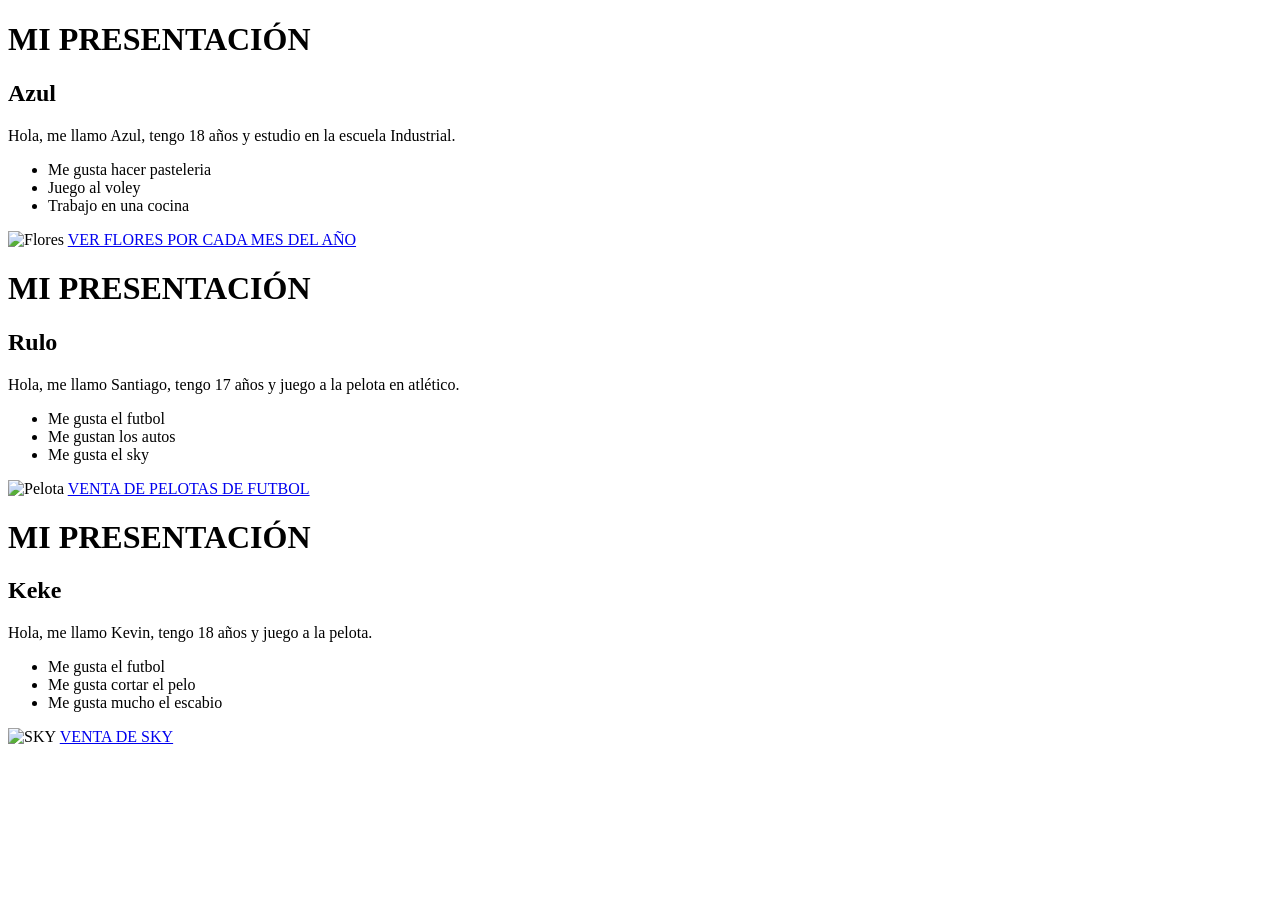
==== index.html @ 0bd4fc60 "proyecto" ====
<!doctype html>
<html lang="en">
  <head>
    <meta charset="UTF-8" />
    <meta name="viewport" content="width=device-width, initial-scale=1.0" />
    <title>Document</title>
  </head>
  <body>
    <header><h1>MI PRESENTACIÓN</h1></header>
    <h2>Azul</h2>

    <p>
      Hola, me llamo Azul, tengo 18 años y estudio en la escuela Industrial.
    </p>
    <ul>
      <li>Me gusta hacer pasteleria</li>
      <li>Juego al voley</li>
      <li>Trabajo en una cocina</li>
    </ul>
    <img
      src="https://services.meteored.com/img/article/cuidados-de-la-flor-de-mayo-guia-facil-para-tener-una-plumeria-rubra-sana-y-floreada-1746825150221_1280.png"
      alt="Flores"
      width="500px"
    />
    <a
      href="https://www.revistaad.es/decoracion/jardines-y-plantas/articulos/estas-son-las-12-flores-que-definen-cada-mes-del-ano"
      target="_blank"
    >
      VER FLORES POR CADA MES DEL AÑO</a
    >

    <header><h1>MI PRESENTACIÓN</h1></header>
    <h2>Rulo</h2>

    <p>
      Hola, me llamo Santiago, tengo 17 años y juego a la pelota en atlético.
    </p>
    <ul>
      <li>Me gusta el futbol</li>
      <li>Me gustan los autos</li>
      <li>Me gusta el sky</li>
    </ul>
    <img
      src="https://assets1.afa.com.ar/argen.jpg"
      alt="Pelota"
      width="500px"
    />
    <a
      href="https://www.solodeportes.com.ar/deportes/futbol/pelotas.html"
      target="_blank"
    >
      VENTA DE PELOTAS DE FUTBOL</a
    >
    <header><h1>MI PRESENTACIÓN</h1></header>
    <h2>Keke</h2>

    <p>Hola, me llamo Kevin, tengo 18 años y juego a la pelota.</p>
    <ul>
      <li>Me gusta el futbol</li>
      <li>Me gusta cortar el pelo</li>
      <li>Me gusta mucho el escabio</li>
    </ul>
    <img
      src="https://th.bing.com/th/id/OIP.8oyZRXRtd8WyjD73NBqqpAAAAA?w=168&h=183&c=7&r=0&o=7&pid=1.7&rm=3"
      alt="SKY"
      width="500px"
    />
    <a
      href="https://www.mercadolibre.com.ar/vodka-skyy-clasico-700ml/p/MLA20901655"
      target="_blank"
    >
      VENTA DE SKY</a
    >
  </body>
</html>
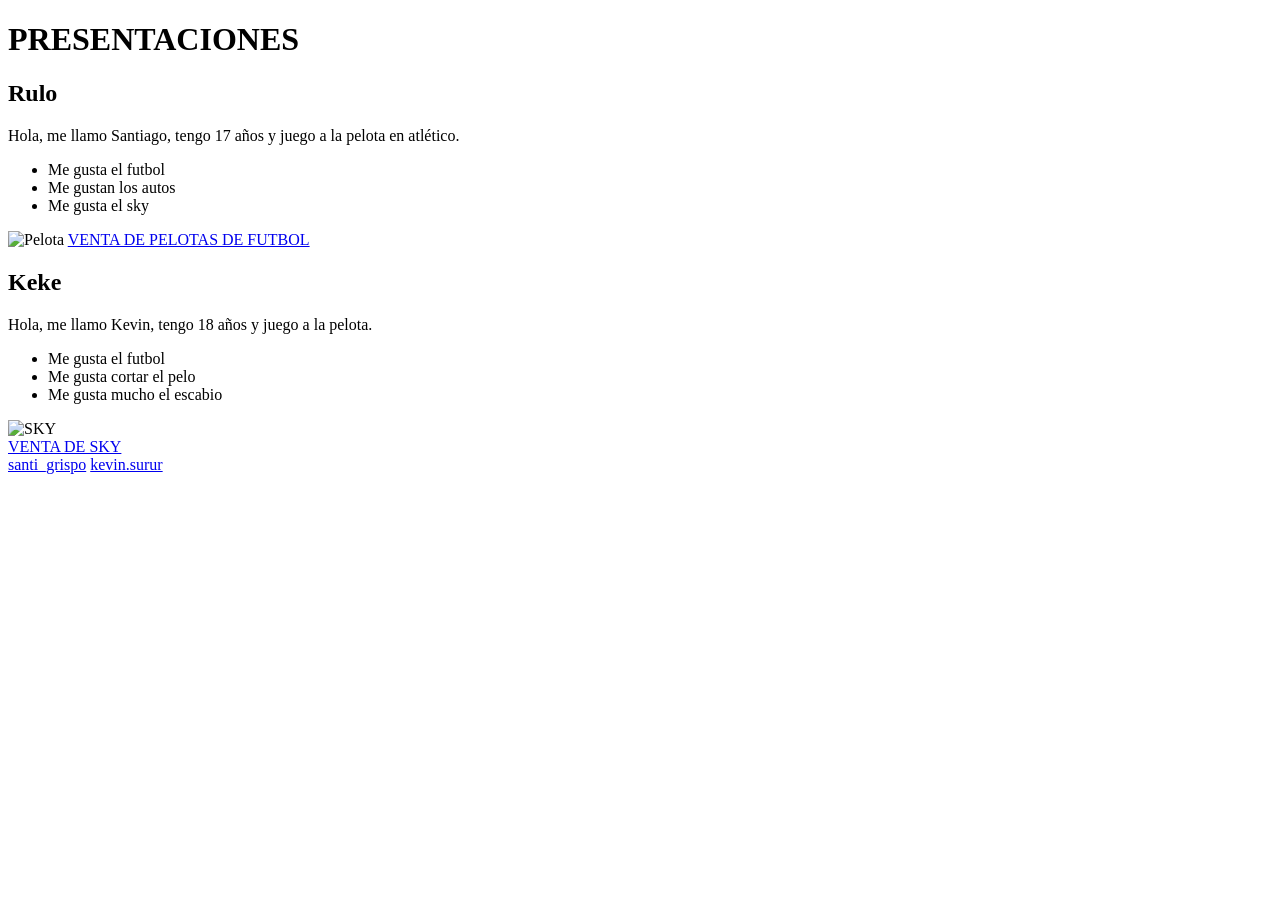
==== commit 3a063ba6: "agregamos etiquetas nuevas" ====
--- a/index.html
+++ b/index.html
@@ -6,70 +6,61 @@
     <title>Document</title>
   </head>
   <body>
-    <header><h1>MI PRESENTACIÓN</h1></header>
-    <h2>Azul</h2>
+    <header><h1>PRESENTACIONES</h1></header>
 
-    <p>
-      Hola, me llamo Azul, tengo 18 años y estudio en la escuela Industrial.
-    </p>
-    <ul>
-      <li>Me gusta hacer pasteleria</li>
-      <li>Juego al voley</li>
-      <li>Trabajo en una cocina</li>
-    </ul>
-    <img
-      src="https://services.meteored.com/img/article/cuidados-de-la-flor-de-mayo-guia-facil-para-tener-una-plumeria-rubra-sana-y-floreada-1746825150221_1280.png"
-      alt="Flores"
-      width="500px"
-    />
-    <a
-      href="https://www.revistaad.es/decoracion/jardines-y-plantas/articulos/estas-son-las-12-flores-que-definen-cada-mes-del-ano"
-      target="_blank"
-    >
-      VER FLORES POR CADA MES DEL AÑO</a
-    >
+    <section>
+      <h2>Rulo</h2>
 
-    <header><h1>MI PRESENTACIÓN</h1></header>
-    <h2>Rulo</h2>
+      <p>
+        Hola, me llamo Santiago, tengo 17 años y juego a la pelota en atlético.
+      </p>
+      <ul>
+        <li>Me gusta el futbol</li>
+        <li>Me gustan los autos</li>
+        <li>Me gusta el sky</li>
+      </ul>
+      <nav></nav>
+      <img
+        src="https://assets1.afa.com.ar/argen.jpg"
+        alt="Pelota"
+        width="500px"
+      />
+      <a
+        href="https://www.solodeportes.com.ar/deportes/futbol/pelotas.html"
+        target="_blank"
+      >
+        VENTA DE PELOTAS DE FUTBOL</a
+      >
+    </section>
+    <section>
+      <h2>Keke</h2>
 
-    <p>
-      Hola, me llamo Santiago, tengo 17 años y juego a la pelota en atlético.
-    </p>
-    <ul>
-      <li>Me gusta el futbol</li>
-      <li>Me gustan los autos</li>
-      <li>Me gusta el sky</li>
-    </ul>
-    <img
-      src="https://assets1.afa.com.ar/argen.jpg"
-      alt="Pelota"
-      width="500px"
-    />
-    <a
-      href="https://www.solodeportes.com.ar/deportes/futbol/pelotas.html"
-      target="_blank"
-    >
-      VENTA DE PELOTAS DE FUTBOL</a
-    >
-    <header><h1>MI PRESENTACIÓN</h1></header>
-    <h2>Keke</h2>
+      <p>Hola, me llamo Kevin, tengo 18 años y juego a la pelota.</p>
+      <ul>
+        <li>Me gusta el futbol</li>
+        <li>Me gusta cortar el pelo</li>
+        <li>Me gusta mucho el escabio</li>
+      </ul>
+      <img
+        src="https://th.bing.com/th/id/OIP.8oyZRXRtd8WyjD73NBqqpAAAAA?w=168&h=183&c=7&r=0&o=7&pid=1.7&rm=3"
+        alt="SKY"
+        width="500px"
+      />
 
-    <p>Hola, me llamo Kevin, tengo 18 años y juego a la pelota.</p>
-    <ul>
-      <li>Me gusta el futbol</li>
-      <li>Me gusta cortar el pelo</li>
-      <li>Me gusta mucho el escabio</li>
-    </ul>
-    <img
-      src="https://th.bing.com/th/id/OIP.8oyZRXRtd8WyjD73NBqqpAAAAA?w=168&h=183&c=7&r=0&o=7&pid=1.7&rm=3"
-      alt="SKY"
-      width="500px"
-    />
-    <a
-      href="https://www.mercadolibre.com.ar/vodka-skyy-clasico-700ml/p/MLA20901655"
-      target="_blank"
-    >
-      VENTA DE SKY</a
-    >
+      <article>
+        <a
+          href="https://www.mercadolibre.com.ar/vodka-skyy-clasico-700ml/p/MLA20901655"
+          target="_blank"
+        >
+          VENTA DE SKY</a
+        >
+      </article>
+    </section>
+    <footer>
+      <div>
+        <a href="https://www.instagram.com/?hl=es"> santi_grispo</a>
+        <a href="https://www.instagram.com/?hl=es"> kevin.surur</a>
+      </div>
+    </footer>
   </body>
 </html>
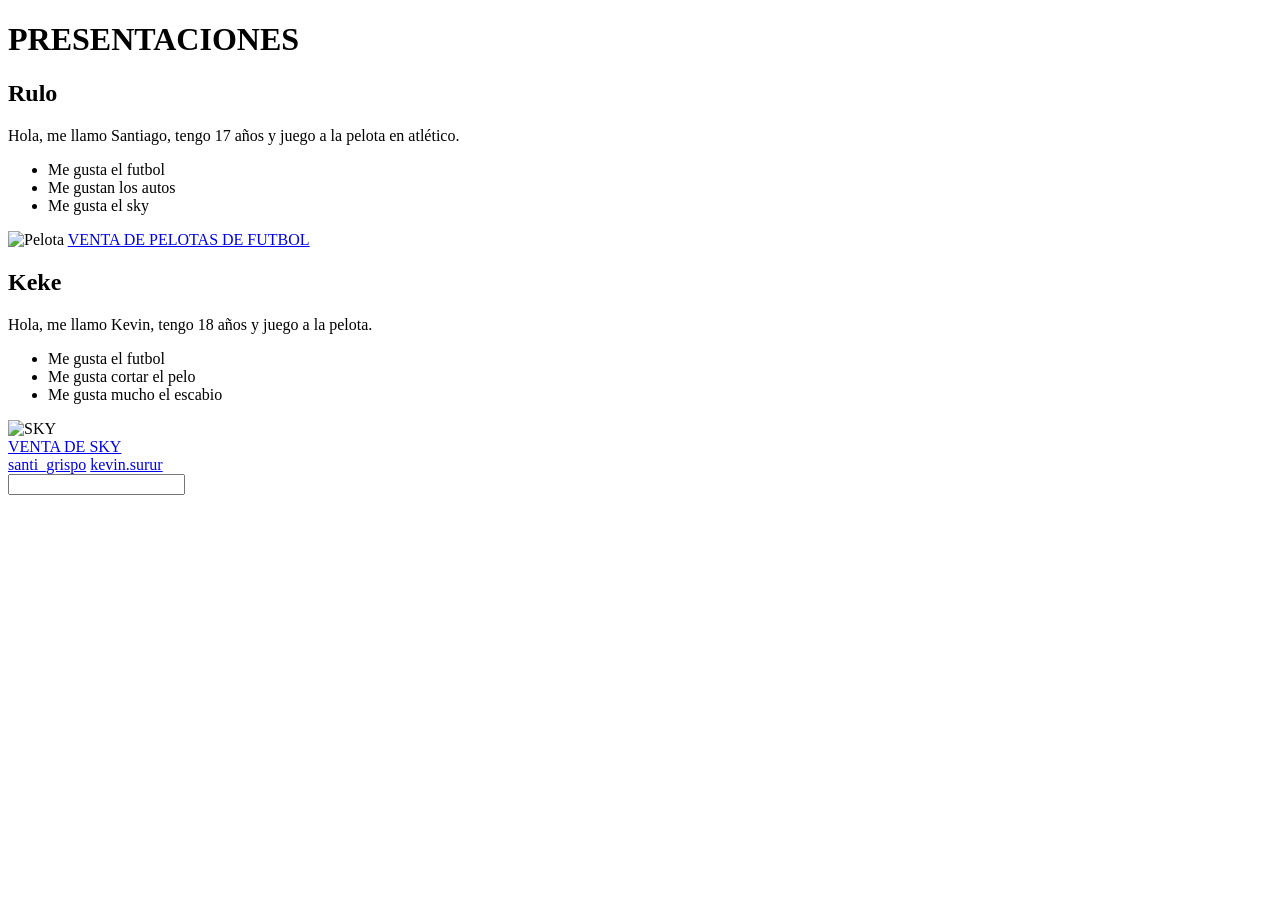
==== commit 4e55380b: "Agregamos un formulario" ====
--- a/index.html
+++ b/index.html
@@ -62,5 +62,7 @@
         <a href="https://www.instagram.com/?hl=es"> kevin.surur</a>
       </div>
     </footer>
+
+    <input type="text" />
   </body>
 </html>
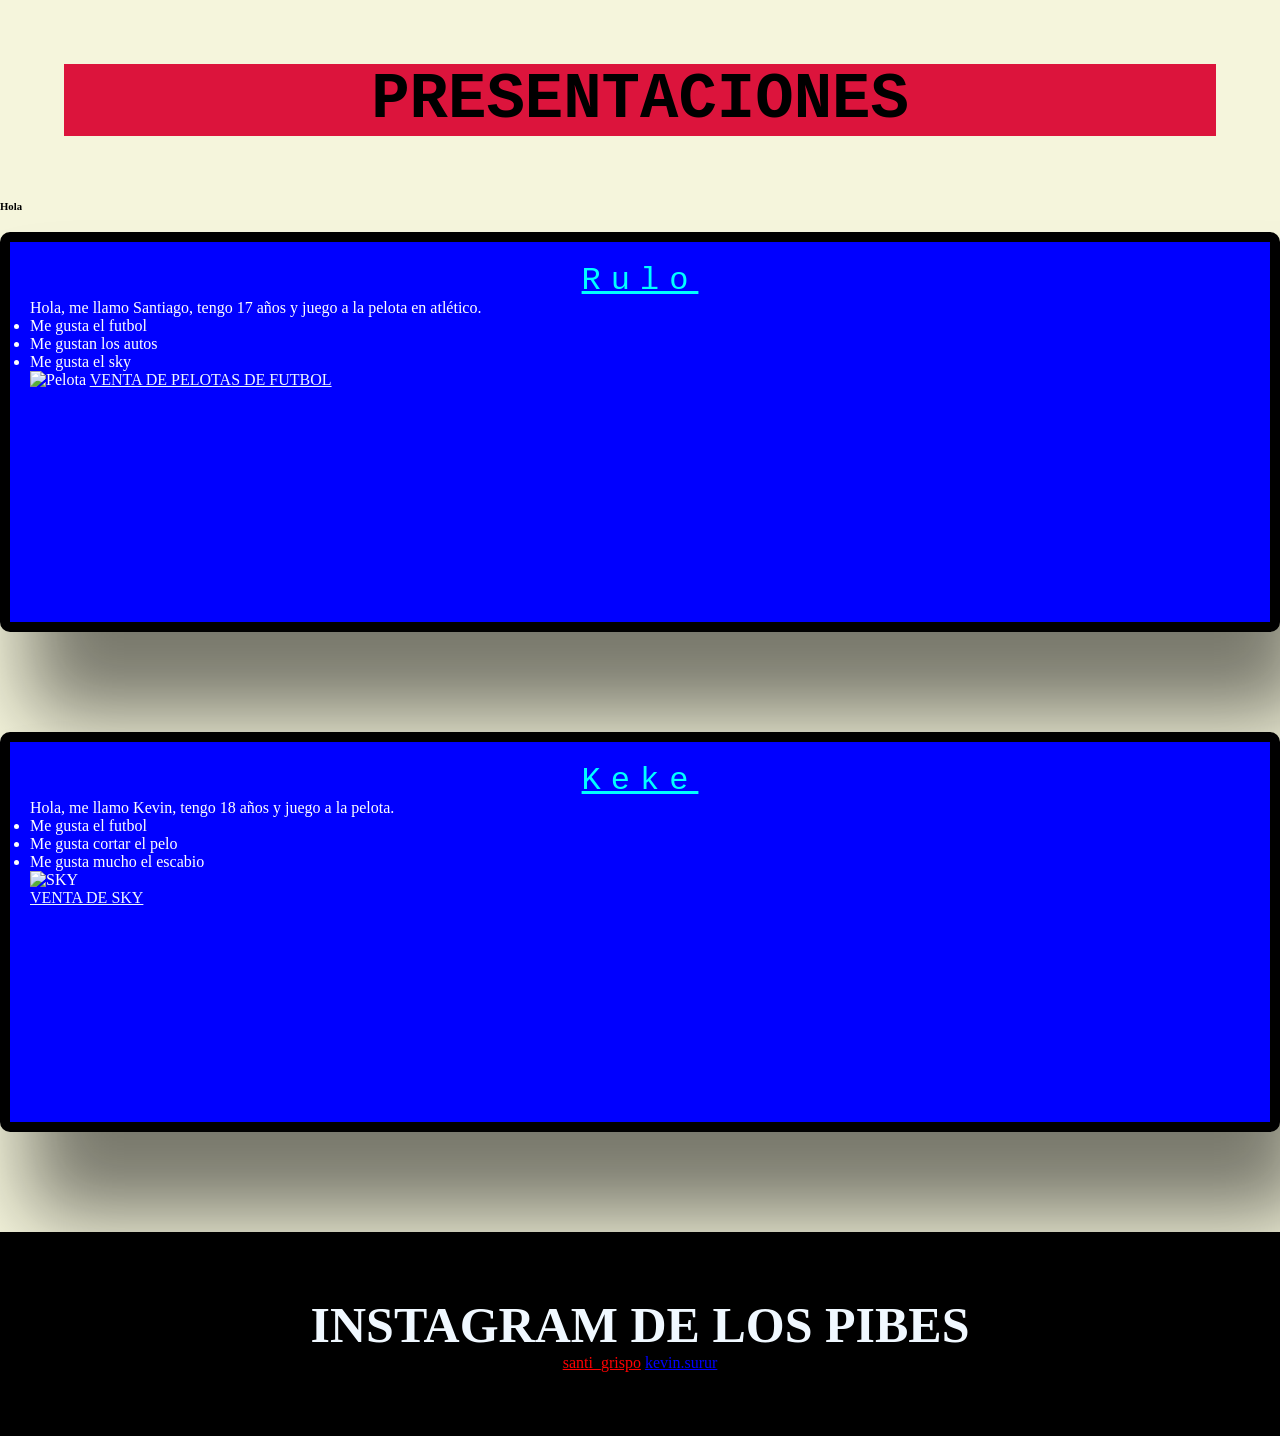
==== commit fd2e7c91: "agregamos clases a los parrafos" ====
--- a/index.html
+++ b/index.html
@@ -3,10 +3,15 @@
   <head>
     <meta charset="UTF-8" />
     <meta name="viewport" content="width=device-width, initial-scale=1.0" />
+    <link rel="stylesheet" href="assets/css/estilos.css" />
     <title>Document</title>
   </head>
   <body>
-    <header><h1>PRESENTACIONES</h1></header>
+    <header><h1 class="presentacion">PRESENTACIONES</h1></header>
+
+    <div>
+      <h6>Hola</h6>
+    </div>
 
     <section>
       <h2>Rulo</h2>
@@ -25,7 +30,9 @@
         alt="Pelota"
         width="500px"
       />
+
       <a
+        class="pelota"
         href="https://www.solodeportes.com.ar/deportes/futbol/pelotas.html"
         target="_blank"
       >
@@ -49,6 +56,7 @@
 
       <article>
         <a
+          class="sky"
           href="https://www.mercadolibre.com.ar/vodka-skyy-clasico-700ml/p/MLA20901655"
           target="_blank"
         >
@@ -58,11 +66,12 @@
     </section>
     <footer>
       <div>
-        <a href="https://www.instagram.com/?hl=es"> santi_grispo</a>
-        <a href="https://www.instagram.com/?hl=es"> kevin.surur</a>
+        <h5>INSTAGRAM DE LOS PIBES</h5>
+      </div>
+      <div>
+        <a class="rulo" href="https://www.instagram.com/?hl=es">santi_grispo</a>
+        <a class="keke" href="https://www.instagram.com/?hl=es"> kevin.surur</a>
       </div>
     </footer>
-
-    <input type="text" />
   </body>
 </html>
--- a/assets/css/estilos.css
+++ b/assets/css/estilos.css
@@ -0,0 +1,81 @@
+* {
+  padding: 0;
+  margin: 0;
+  box-sizing: border-box;
+}
+
+body {
+  background-color: beige;
+}
+h2 {
+  font-size: xx-large;
+  font-weight: lighter;
+  color: aqua;
+  letter-spacing: 10px;
+  text-align: center;
+  text-decoration: underline;
+  font-family: "Courier New", Courier, monospace;
+}
+section {
+  background-color: blue;
+  height: 400px;
+  margin: 20px auto;
+  border-radius: 10px;
+  box-shadow: 29px 83px 80px 0px rgba(0, 0, 0, 0.51);
+  -webkit-box-shadow: 29px 83px 80px 0px rgba(0, 0, 0, 0.51);
+  -moz-box-shadow: 29px 83px 80px 0px rgba(0, 0, 0, 0.51);
+  border: 10px solid black;
+  color: white;
+  padding: 20px;
+  transition: 1s all ease-in-out;
+  margin-bottom: 100px;
+}
+
+section:hover {
+  transform: scale(1.2);
+  transition: 1s all ease-in-out;
+}
+img {
+  width: 200px;
+}
+.presentacion {
+  font-family: "Courier New", Courier, monospace;
+
+  text-align: center;
+  background-color: crimson;
+}
+.kevin {
+  font-family: "Times New Roman", Times, serif;
+  font-size: medium;
+  color: aliceblue;
+}
+footer {
+  padding: 5%;
+  background-color: black;
+  text-align: center;
+  color: aliceblue;
+}
+.rulo {
+  text-align: center;
+  color: rgb(255, 0, 0);
+}
+.keke {
+  text-align: center;
+  color: blue;
+}
+
+header {
+  padding: 5%;
+  font-size: xx-large;
+}
+.pelota {
+  text-align: end;
+  color: aliceblue;
+}
+.sky {
+  color: aliceblue;
+  text-align: end;
+}
+div h5 {
+  font-size: 50px;
+}
